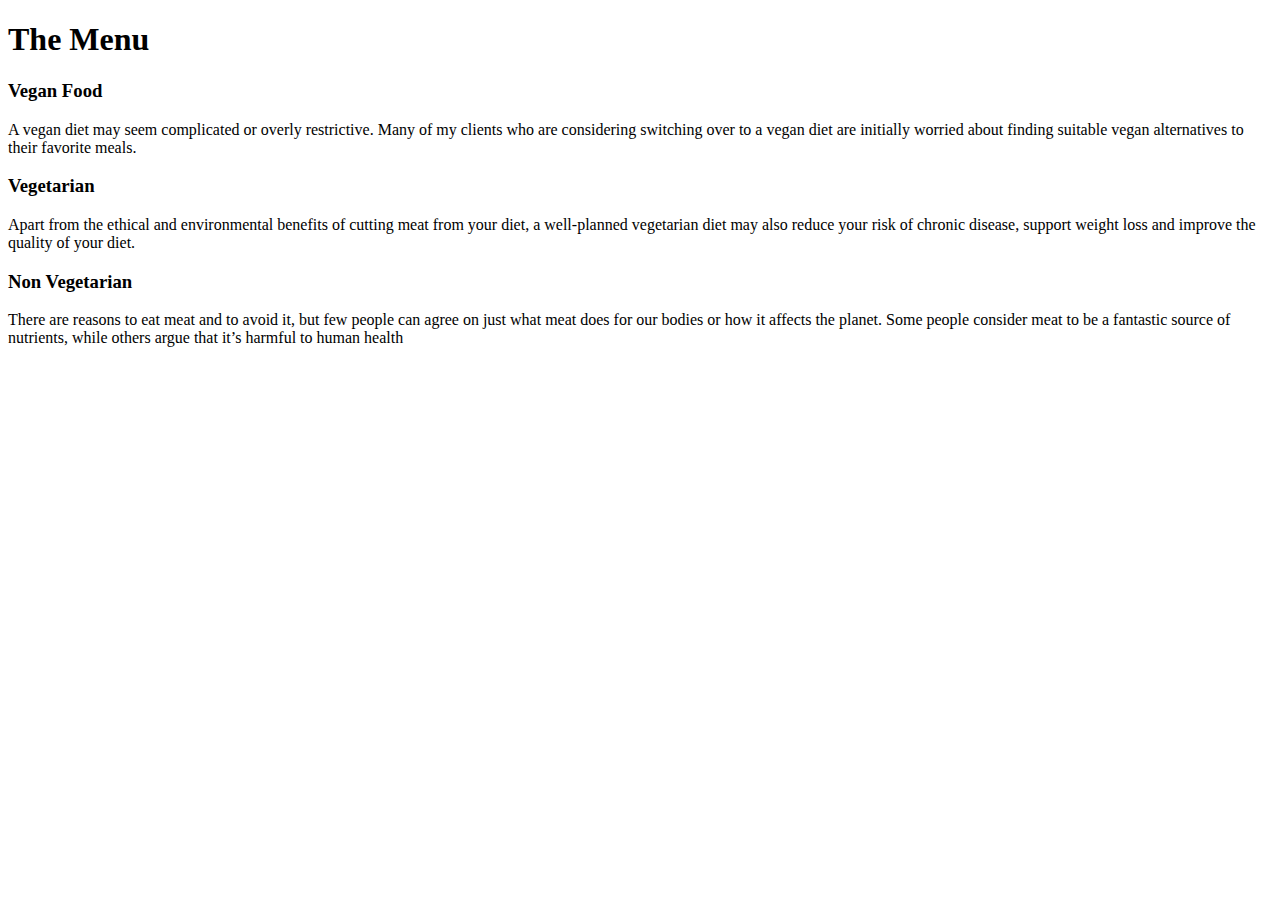
==== Module-2-Assignment-Solution/index.html @ 42a957c6 "Create index.html" ====
<!DOCTYPE html>
<html lang="en">
<head>
    <meta charset="UTF-8">
    <meta http-equiv="X-UA-Compatible" content="IE=edge">
    <meta name="viewport" content="width=device-width, initial-scale=1.0">
    <title>Assignment Module 2</title>
    <link rel= "stylesheet" href="Style_for_me.css">
    
<body>
   <header class="head"><h1>The Menu</h1></header>


   <div class="flex-container">
    <div class="flex-container-2">
        <div class="Vegan">
            <h3>Vegan Food</h3>
            <p>A vegan diet may seem complicated or overly restrictive. Many of my clients who are considering switching over to a vegan diet are initially worried about finding suitable vegan alternatives to their favorite meals.</p>
        </div>
        
        <div class="Veg">
            <h3>Vegetarian</h3>
            <p>Apart from the ethical and environmental benefits of cutting meat from your diet, a well-planned vegetarian diet may also reduce your risk of chronic disease, support weight loss and improve the quality of your diet.</p>
        </div>
    </div>
    
    <div class="Nonveg">
        <h3>Non Vegetarian</h3>
        <p>There are reasons to eat meat and to avoid it, but few people can agree on just what meat does for our bodies or how it affects the planet. Some people consider meat to be a fantastic source of nutrients, while others argue that it’s harmful to human health</p>
    </div>
</div>
        
</body>

</head>
</html>
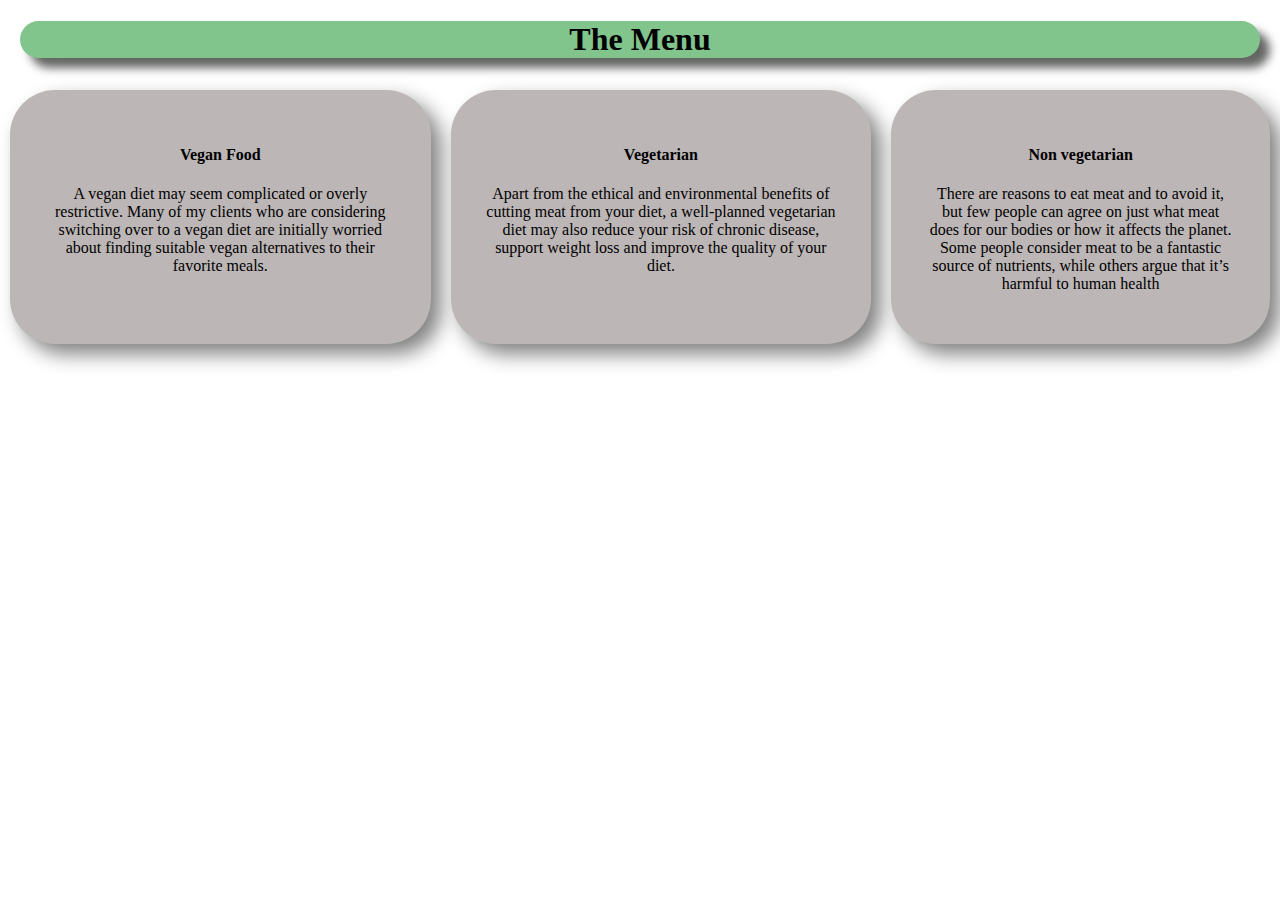
==== commit 290b553f: "Update index.html" ====
--- a/Module-2-Assignment-Solution/index.html
+++ b/Module-2-Assignment-Solution/index.html
@@ -1,36 +1,54 @@
 <!DOCTYPE html>
 <html lang="en">
+
 <head>
     <meta charset="UTF-8">
     <meta http-equiv="X-UA-Compatible" content="IE=edge">
     <meta name="viewport" content="width=device-width, initial-scale=1.0">
     <title>Assignment Module 2</title>
-    <link rel= "stylesheet" href="Style_for_me.css">
-    
+    <link rel="stylesheet" href="Style_for_me.css">
+
 <body>
-   <header class="head"><h1>The Menu</h1></header>
+    <header class="head">
+        <h1>The Menu</h1>
+    </header>
 
 
-   <div class="flex-container">
-    <div class="flex-container-2">
-        <div class="Vegan">
-            <h3>Vegan Food</h3>
-            <p>A vegan diet may seem complicated or overly restrictive. Many of my clients who are considering switching over to a vegan diet are initially worried about finding suitable vegan alternatives to their favorite meals.</p>
+    <div class="flex-container">
+        <div class="flex-container-2">
+            <div class="Vegan">
+
+                <div class="title" id="title-1">
+                    <h4>Vegan Food</h4>
+                </div>
+
+                <p>A vegan diet may seem complicated or overly restrictive. Many of my clients who are considering
+                    switching over to a vegan diet are initially worried about finding suitable vegan alternatives to
+                    their favorite meals.</p>
+            </div>
+
+            <div class="Veg">
+                <div class="title" id="title-2">
+                    <h4>Vegetarian</h4>
+                </div>
+                <p>Apart from the ethical and environmental benefits of cutting meat from your diet, a well-planned
+                    vegetarian diet may also reduce your risk of chronic disease, support weight loss and improve the
+                    quality of your diet.</p>
+            </div>
         </div>
-        
-        <div class="Veg">
-            <h3>Vegetarian</h3>
-            <p>Apart from the ethical and environmental benefits of cutting meat from your diet, a well-planned vegetarian diet may also reduce your risk of chronic disease, support weight loss and improve the quality of your diet.</p>
+
+        <div class="Nonveg">
+            <div class="title" id="title-3">
+                <h4>Non vegetarian</h4>
+            </div>
+            <p>There are reasons to eat meat and to avoid it, but few people can agree on just what meat does for our
+                bodies or how it affects the planet. Some people consider meat to be a fantastic source of nutrients,
+                while others argue that it’s harmful to human health</p>
         </div>
     </div>
-    
-    <div class="Nonveg">
-        <h3>Non Vegetarian</h3>
-        <p>There are reasons to eat meat and to avoid it, but few people can agree on just what meat does for our bodies or how it affects the planet. Some people consider meat to be a fantastic source of nutrients, while others argue that it’s harmful to human health</p>
-    </div>
-</div>
-        
+
 </body>
 
 </head>
+
 </html>
--- a/Module-2-Assignment-Solution/Style_for_me.css
+++ b/Module-2-Assignment-Solution/Style_for_me.css
@@ -0,0 +1,104 @@
+h3 {
+  font-style: bold;
+  font-size: larger;
+}
+
+.head {
+  border-radius: 45px;
+  margin: 0px 20px;
+  background: rgb(129, 197, 141);
+  text-align: center;
+  box-shadow: 10px 10px 10px rgb(100, 102, 100)
+}
+
+body {
+  margin: 0%;
+  padding: 0%;
+  width: 100%
+}
+
+.flex-container,
+.flex-container-2 {
+  display: flex;
+}
+
+.Vegan,
+.Veg,
+.Nonveg {
+  width: 33.3%;
+  box-sizing: border-box;
+  text-align: center;
+  border: 2px black;
+  box-shadow: 10px 10px 20px grey;
+  border-radius: 45px;
+  padding: 35px;
+  margin: 10px;
+  background: rgb(189, 182, 182);
+}
+
+@media(min-width : 992px) {
+  .flex-container-2 {
+    width: 70%;
+  }
+
+  .Vegan {
+    width: 50%;
+  }
+
+  .Veg {
+    width: 50%;
+  }
+
+  .Nonveg {
+    width: 30%;
+  }
+}
+
+@media(min-width : 768px) and (max-width: 991px) {
+
+  .flex-container {
+    display: inline;
+  }
+
+  .flex-container-2 {
+    display: flex;
+  }
+
+  .Vegan {
+    width: 50%;
+  }
+
+  .Veg {
+    width: 50%;
+  }
+
+  .Nonveg {
+    width: 100%;
+  }
+}
+
+@media(max-width : 768px) {
+  .flex-container {
+    flex-direction: column;
+    flex: 100%;
+  }
+
+  .flex-container-2 {
+    flex-direction: column;
+  }
+
+  .Vegan {
+    width: 100%;
+
+  }
+
+  .Veg {
+    width: 100%;
+
+  }
+
+  .Nonveg {
+    width: 100%;
+
+  }
+}
